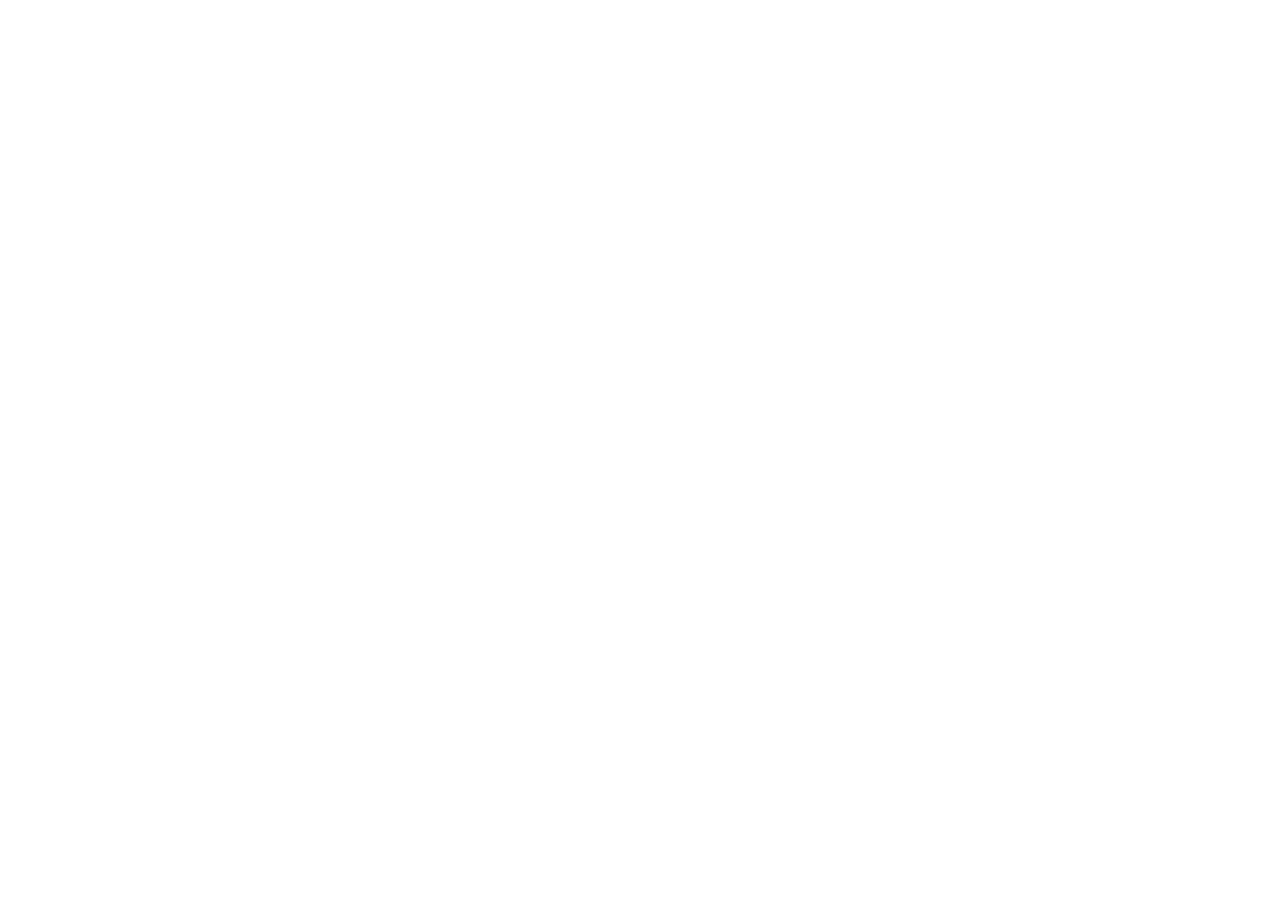
==== src/main/webapp/index.html @ b1efd599 "initial" ====
<!-- DOCTYPE : DOCTYPE declaration -->
<!DOCTYPE html>
<html > <!-- LANGUAGE : locale setting (value of location property in Environment) -->
<head>
	<meta http-equiv="X-UA-Compatible" content="IE=Edge">
	<meta charset="UTF-8">
	<meta name="viewport" content="user-scalable=1, initial-scale=0.1, width=device-width, target-densitydpi=device-dpi">
	<!-- META_CHECKVERSION : Add if value of checkversion property in Envrionment is true -->

	
	<!-- FAVICON : favion setting (value of icon property in Environment. add to value of icon property in Environment) -->

	
	<!-- USERFONT_STYLE : userfont style setting (value of userfontid property in Environment. crate contents contained in xfont file specified userfontid property in Environment) -->

	
	<!-- FRAMEWORK_LIBRARY : framework lodaing path (list of scripts files in the Framework.json file) -->
    <script src="./nexacrolib/framework/Framework.js"></script>
	
	<!-- COMPONENTS_LIBRARY : commonent lodaing path (list of script file in json file specified in the TypeDefinition module) -->
    <script src="./nexacrolib/component/CompBase.js"></script>
    <script src="./nexacrolib/component/ComComp.js"></script>
    <script src="./nexacrolib/component/Grid.js"></script>
    <script src="./nexacrolib/component/ListView.js"></script>
    <script src="./nexacrolib/component/DeviceAPI.js"></script>
  
	<!-- ENVIRONMENT_LIBRARY : application environment path (path of Environment.xml.js) -->
    <script src="./environment.xml.js"></script>
	
  <!-- SPLASH_DEFINE_STYLE : Defines the style of the splash screen that is visible while modules are loading -->

  
	<title></title>
</head>
<body style="margin:0;border:none;-ms-touch-action:none;" onload="oninitframework()">
	<!-- SPLASH_SHOW_STYLE : Adds the splash screen that is visible while modules are loading -->

  
	<script>
		function oninitframework()
		{
			/* SPLASH_HIDE_STYLE : Hides the splash screen when modules finish loading */

      
			/* SCREEN_INFORMATION : create screen information defined in Environment > ScreenDefinition */
			var screeninfo = [
            {"id":"Desktop_screen","type":"desktop","themeid":"theme::custom-blue",},
            {"id":"screen00_02","type":"desktop","themeid":"theme::blue","xadl":"Application_Desktop.xadl.js"},
            {"id":"Screen1","type":"desktop","themeid":"theme::custom-blue","xadl":"Application_Desktop.xadl.js"}
			];
			nexacro._initHTMLSysEvent(window, document);
			nexacro._initEnvironment(screeninfo);
			/* create internal iframe */
			/* USERFONT_INFORMATION : userfontid property is specified in the Environment */
			nexacro._prepareManagerFrame(onloadframework);
		}
		function onloadframework()
		{
			/* application loading */
			nexacro._loadADL();
		}
		function onfinalframework()
		{
			/* application exit */
		}
	</script>
</body>
</html>
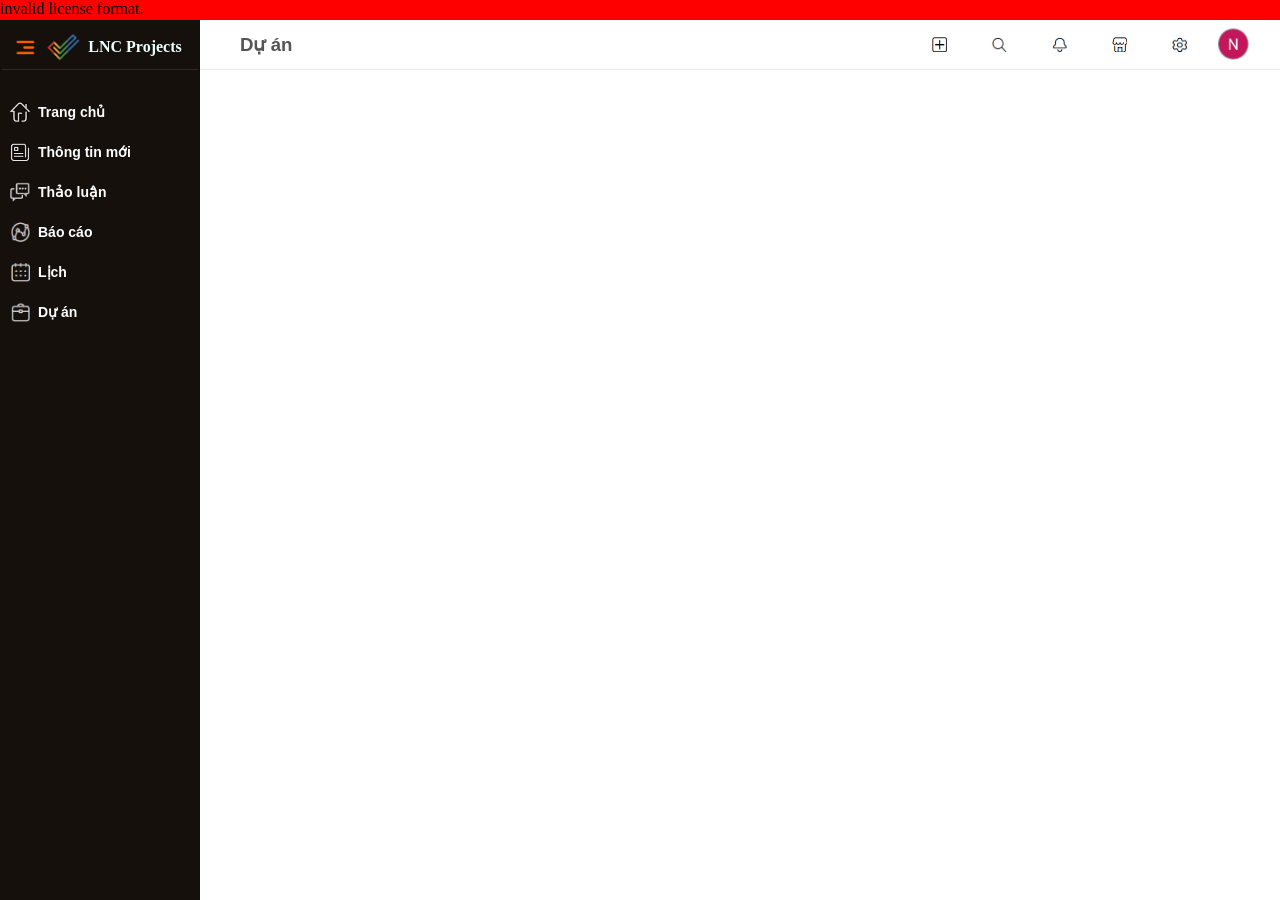
==== commit 069f9fb5: "update source" ====
--- a/src/main/webapp/index.html
+++ b/src/main/webapp/index.html
@@ -44,9 +44,7 @@
       
 			/* SCREEN_INFORMATION : create screen information defined in Environment > ScreenDefinition */
 			var screeninfo = [
-            {"id":"Desktop_screen","type":"desktop","themeid":"theme::custom-blue",},
-            {"id":"screen00_02","type":"desktop","themeid":"theme::blue","xadl":"Application_Desktop.xadl.js"},
-            {"id":"Screen1","type":"desktop","themeid":"theme::custom-blue","xadl":"Application_Desktop.xadl.js"}
+            {"id":"screen00_02","type":"desktop","themeid":"theme::blue","xadl":"Application_Desktop.xadl.js"}
 			];
 			nexacro._initHTMLSysEvent(window, document);
 			nexacro._initEnvironment(screeninfo);
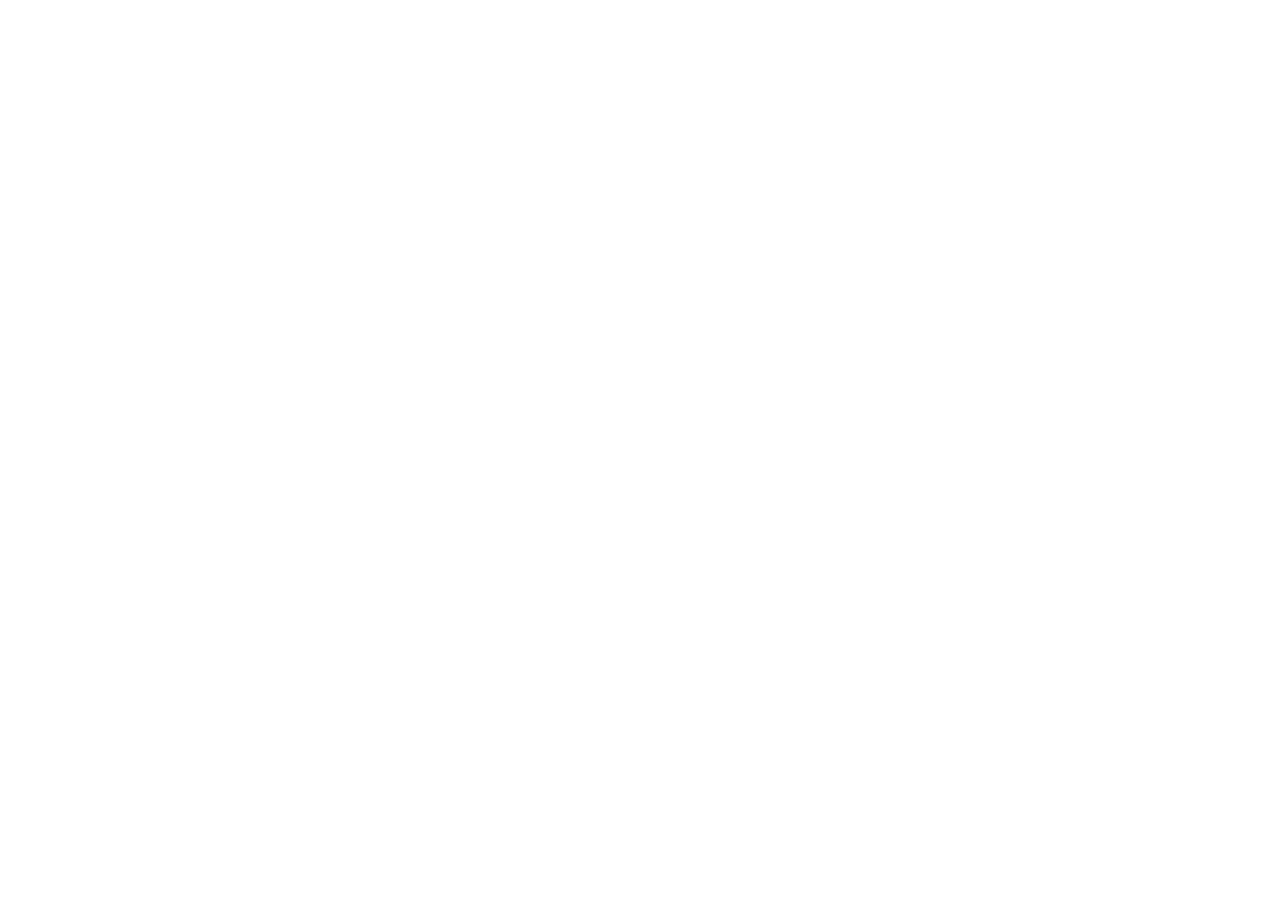
==== commit 39371530: "Commit ver 1" ====
--- a/src/main/webapp/index.html
+++ b/src/main/webapp/index.html
@@ -44,7 +44,9 @@
       
 			/* SCREEN_INFORMATION : create screen information defined in Environment > ScreenDefinition */
 			var screeninfo = [
-            {"id":"screen00_02","type":"desktop","themeid":"theme::blue","xadl":"Application_Desktop.xadl.js"}
+            {"id":"Desktop_screen","type":"desktop","themeid":"theme::custom-blue",},
+            {"id":"screen00_02","type":"desktop","themeid":"theme::blue","xadl":"Application_Desktop.xadl.js"},
+            {"id":"Screen1","type":"desktop","themeid":"theme::custom-blue","xadl":"Application_Desktop.xadl.js"}
 			];
 			nexacro._initHTMLSysEvent(window, document);
 			nexacro._initEnvironment(screeninfo);
